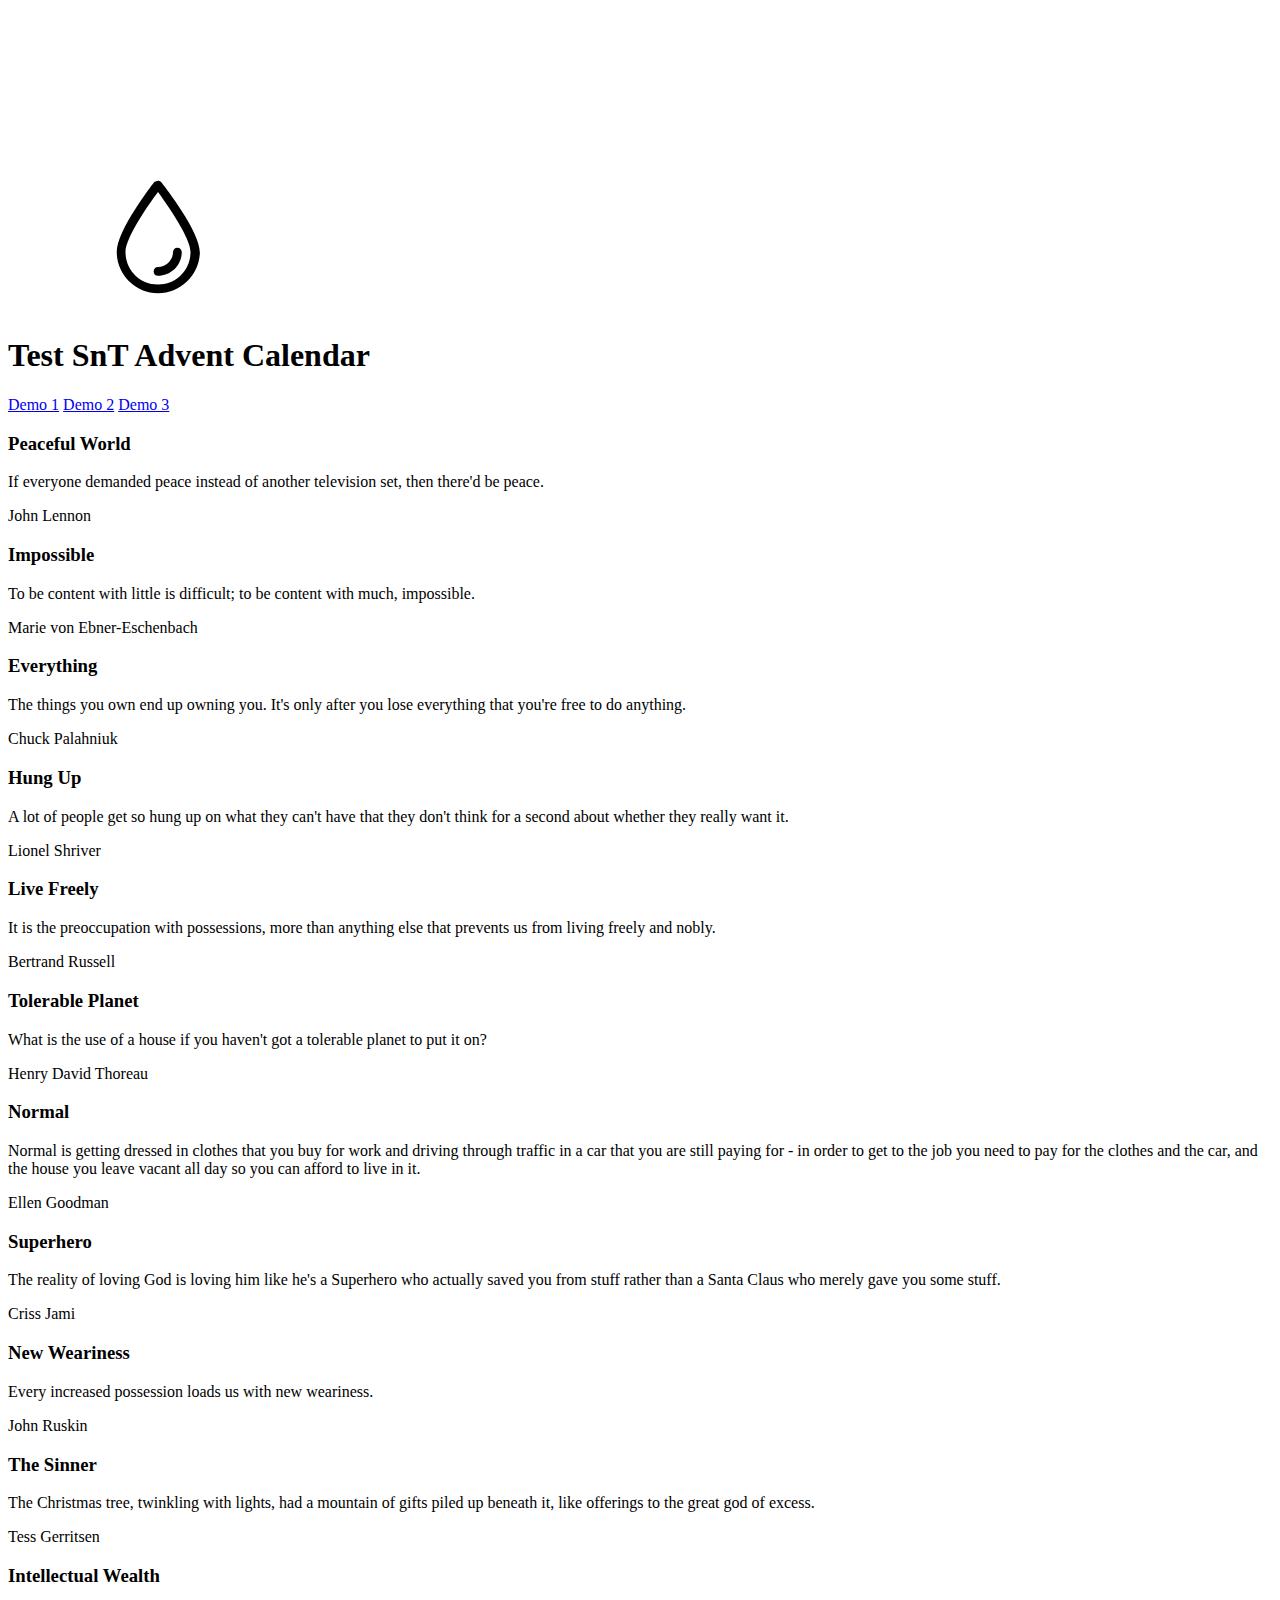
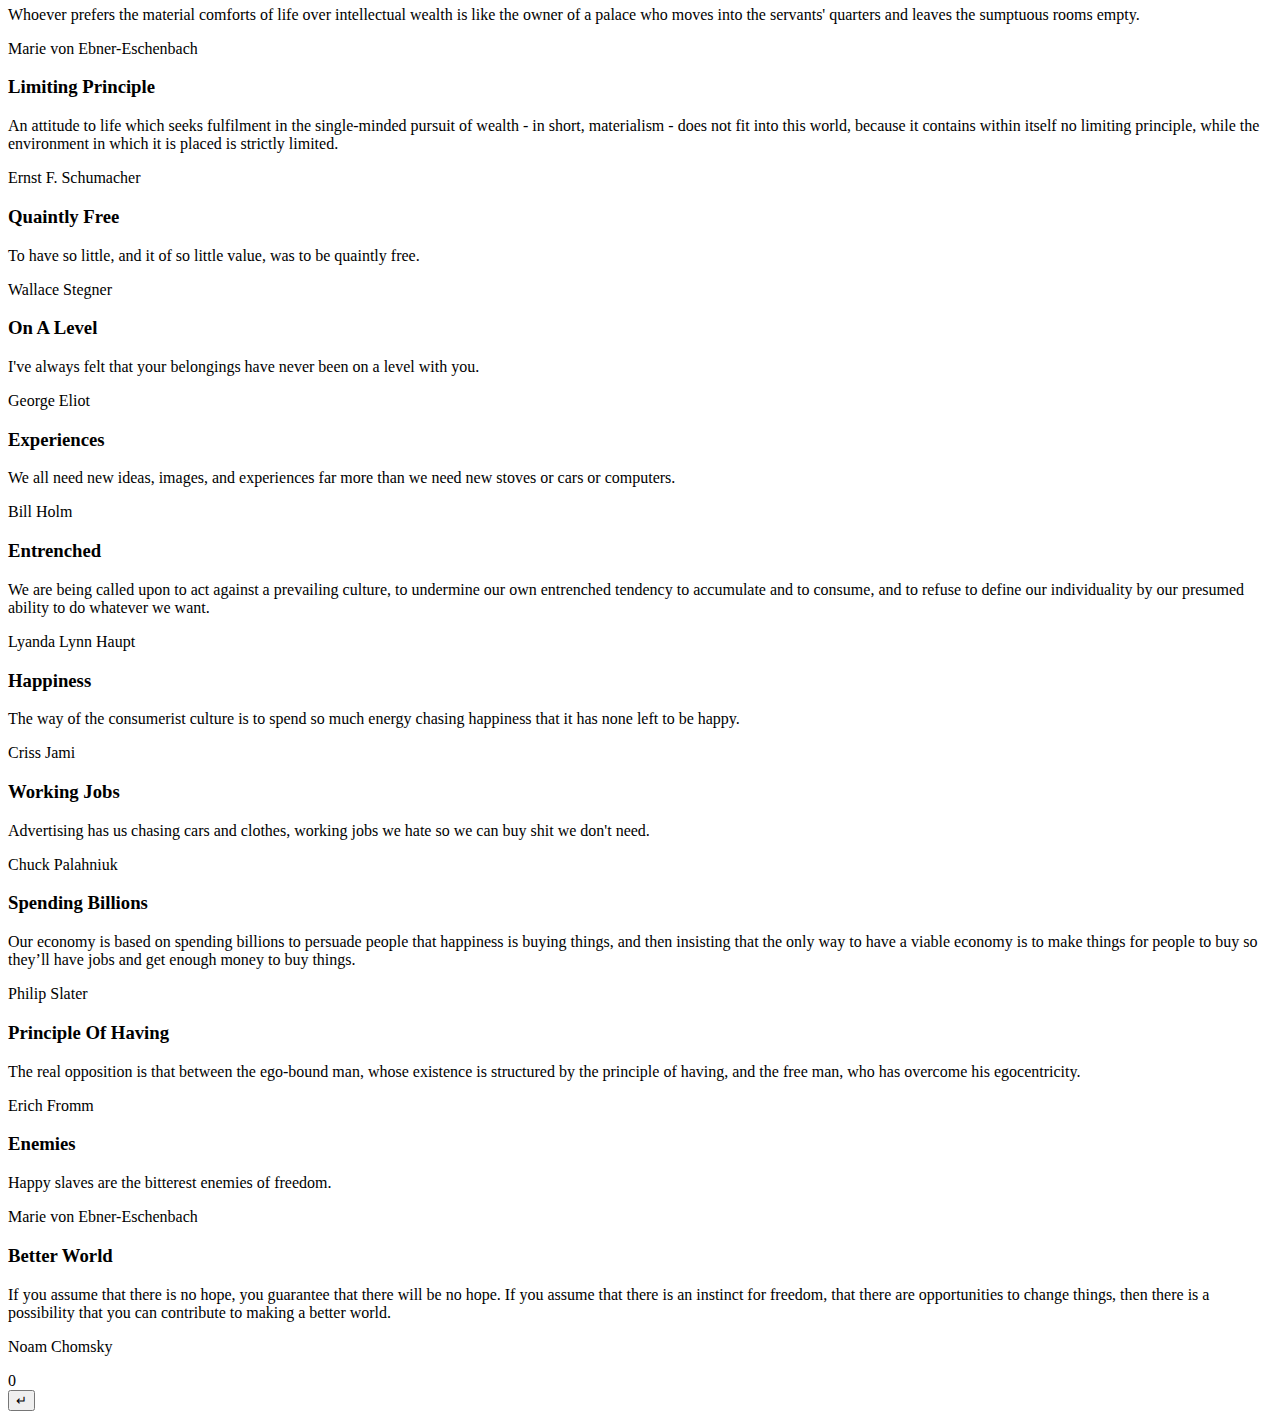
==== index.html @ de65ba52 "Update index.html" ====
<!DOCTYPE html>
<html lang="en" class="no-js">
	<head>
		<meta charset="UTF-8" />
		<meta http-equiv="X-UA-Compatible" content="IE=edge">
		<meta name="viewport" content="width=device-width, initial-scale=1">
		<title>Cubes Advent Calendar | Demo 1 | Codrops</title>
		<meta name="description" content="An Advent calendar made of 3D cubes with different styles and effects." />
		<meta name="keywords" content="advent calendar, web, html template, 3d, cubes, css, javascript, anime.js" />
		<meta name="author" content="Codrops" />
		<link rel="shortcut icon" href="favicon.ico">
		<link href="https://fonts.googleapis.com/css?family=Playfair+Display:400,700" rel="stylesheet" />
		<link rel="stylesheet" type="text/css" href="css/normalize.css" />
		<link rel="stylesheet" type="text/css" href="css/common.css" />
		<link rel="stylesheet" type="text/css" href="css/style1.css" />
		<!--[if IE]>
		<script src="http://html5shiv.googlecode.com/svn/trunk/html5.js"></script>
		<![endif]--><script>document.documentElement.className = 'js';</script>
	</head>
	<body>
		<svg class="hidden">
			<defs>
				<symbol id="icon-arrow" viewBox="0 0 24 24">
					<title>arrow</title>
					<polygon points="6.3,12.8 20.9,12.8 20.9,11.2 6.3,11.2 10.2,7.2 9,6 3.1,12 9,18 10.2,16.8 "/>
				</symbol>
				<symbol id="icon-drop" viewBox="0 0 24 24">
					<title>drop</title>
					<path d="M12,21c-3.6,0-6.6-3-6.6-6.6C5.4,11,10.8,4,11.4,3.2C11.6,3.1,11.8,3,12,3s0.4,0.1,0.6,0.3c0.6,0.8,6.1,7.8,6.1,11.2C18.6,18.1,15.6,21,12,21zM12,4.8c-1.8,2.4-5.2,7.4-5.2,9.6c0,2.9,2.3,5.2,5.2,5.2s5.2-2.3,5.2-5.2C17.2,12.2,13.8,7.3,12,4.8z"/><path d="M12,18.2c-0.4,0-0.7-0.3-0.7-0.7s0.3-0.7,0.7-0.7c1.3,0,2.4-1.1,2.4-2.4c0-0.4,0.3-0.7,0.7-0.7c0.4,0,0.7,0.3,0.7,0.7C15.8,16.5,14.1,18.2,12,18.2z"/>
				</symbol>
				<symbol id="icon-github" viewBox="0 0 32.58 31.77">
					<title>github</title>
					<path d="M16.29,0a16.29,16.29,0,0,0-5.15,31.75c.81.15,1.11-.35,1.11-.79s0-1.41,0-2.77C7.7,29.18,6.74,26,6.74,26a4.31,4.31,0,0,0-1.81-2.38c-1.48-1,.11-1,.11-1a3.42,3.42,0,0,1,2.5,1.68,3.47,3.47,0,0,0,4.74,1.35,3.48,3.48,0,0,1,1-2.18C9.7,23.08,5.9,21.68,5.9,15.44a6.3,6.3,0,0,1,1.68-4.37,5.86,5.86,0,0,1,.16-4.31s1.37-.44,4.48,1.67a15.44,15.44,0,0,1,8.16,0c3.11-2.11,4.48-1.67,4.48-1.67A5.85,5.85,0,0,1,25,11.07a6.29,6.29,0,0,1,1.67,4.37c0,6.26-3.81,7.63-7.44,8a3.89,3.89,0,0,1,1.11,3c0,2.18,0,3.93,0,4.47s.29.94,1.12.78A16.29,16.29,0,0,0,16.29,0Z"/>
				</symbol>
			</defs>
		</svg>
		<main>
			<header class="codrops-header">
				<div class="codrops-header__main">
					<div class="codrops-links">
						<!-- <a class="codrops-icon codrops-icon--prev" href="http://tympanus.net/Development/MediaPopUpEffect/" title="Previous Demo"><svg class="icon icon--arrow"><use xlink:href="#icon-arrow"></use></svg></a> -->
						<a class="codrops-icon codrops-icon--drop" href="http://tympanus.net/codrops/?p=28603" title="Back to the article"><svg class="icon icon--drop"><use xlink:href="#icon-drop"></use></svg></a>
					</div>
					<h1 class="codrops-header__title">Test SnT Advent Calendar</h1>
				</div>
				<!-- <p class="codrops-header__tagline">Inspired by <a href="http://www.adultswim.com/music/singles-2016/" class="link">Adult Swim</a>. Firefox support is <a href="https://bugzilla.mozilla.org/show_bug.cgi?id=904304" class="link">buggy</a>.</p>
				<nav class="codrops-demos"> -->
					<a class="current-demo link" href="index.html">Demo 1</a>
					<a class="link" href="index2.html">Demo 2</a>
					<a class="link" href="index3.html">Demo 3</a>
				</nav>
				<!-- <a href="https://github.com/codrops/CubesAdventCalendar/" title="View this project on GitHub"><svg class="icon icon--github"><use xlink:href="#icon-github"></use></svg></a> -->
			</header>
			<div class="calendar-wrap">
				<div class="calendar">
					<div class="cube" data-bg-color="#F7E8ED" data-title="Peaceful World"></div>
					<div class="cube" data-bg-color="#F2D9E6" data-title="Impossible"></div>
					<div class="cube" data-bg-color="#ECC6DE" data-title="Everything"></div>
					<div class="cube" data-bg-color="#E0ECF5" data-title="Hung Up"></div>
					<div class="cube" data-bg-color="#DDF4DE" data-title="Live Freely"></div>
					<div class="cube" data-bg-color="#F0F1D5" data-title="Tolerable Planet"></div>
					<div class="cube" data-bg-color="#EEDECD" data-title="Normal"></div>
					<div class="cube" data-bg-color="#B8E6B3" data-title="Superhero"></div>
					<div class="cube" data-bg-color="#ABE3D8" data-title="New Weariness"></div>
					<div class="cube" data-bg-color="#E0E1F5" data-title="The Sinner"></div>
					<div class="cube" data-bg-color="#F7E8ED" data-title="Intellectual Wealth"></div>
					<div class="cube" data-bg-color="#F2D9E6" data-title="Limiting Principle"></div>
					<div class="cube" data-bg-color="#DFD1F0" data-title="Quaintly Free"></div>
					<div class="cube" data-bg-color="#E0ECF5" data-title="On A Level"></div>
					<div class="cube" data-bg-color="#DDF4DE" data-title="Experiences"></div>
					<div class="cube" data-bg-color="#F0F1D5" data-title="Entrenched"></div>
					<div class="cube" data-bg-color="#EEDECD" data-title="Happiness"></div>
					<div class="cube" data-bg-color="#B8E6B3" data-title="Working Jobs"></div>
					<div class="cube" data-bg-color="#ABE3D8" data-title="Spending Billions"></div>
					<div class="cube" data-bg-color="#E0E1F5" data-title="Principle Of Having"></div>
					<div class="cube" data-bg-color="#DFD1F0" data-title="Enemies"></div>
					<div class="cube" data-bg-color="#DFD1F0" data-title="Better World"></div>
					<div class="cube" data-inactive data-bg-color="#6161616" data-title="Coming soon"></div>
					<div class="cube" data-inactive data-bg-color="#6161616" data-title="Coming soon"></div>
					<div class="cube" data-inactive data-bg-color="#6161616" data-title="Coming soon"></div>
				</div>
				<div class="content">
					<div class="content__block">
						<h3 class="content__title">Peaceful World</h3>
						<p class="content__description">If everyone demanded peace instead of another television set, then there'd be peace.</p>
						<p class="content__meta">John Lennon</p>
					</div>
					<div class="content__block">
						<h3 class="content__title">Impossible</h3>
						<p class="content__description">To be content with little is difficult; to be content with much, impossible.</p>
						<p class="content__meta">Marie von Ebner-Eschenbach</p>
					</div>
					<div class="content__block">
						<h3 class="content__title">Everything</h3>
						<p class="content__description">The things you own end up owning you. It's only after you lose everything that you're free to do anything.</p>
						<p class="content__meta">Chuck Palahniuk</p>
					</div>
					<div class="content__block">
						<h3 class="content__title">Hung Up</h3>
						<p class="content__description">A lot of people get so hung up on what they can't have that they don't think for a second about whether they really want it.</p>
						<p class="content__meta">Lionel Shriver</p>
					</div>
					<div class="content__block">
						<h3 class="content__title">Live Freely</h3>
						<p class="content__description">It is the preoccupation with possessions, more than anything else that prevents us from living freely and nobly.</p>
						<p class="content__meta">Bertrand Russell</p>
					</div>
					<div class="content__block">
						<h3 class="content__title">Tolerable Planet</h3>
						<p class="content__description">What is the use of a house if you haven't got a tolerable planet to put it on?</p>
						<p class="content__meta">Henry David Thoreau</p>
					</div>
					<div class="content__block">
						<h3 class="content__title">Normal</h3>
						<p class="content__description">Normal is getting dressed in clothes that you buy for work and driving through traffic in a car that you are still paying for - in order to get to the job you need to pay for the clothes and the car, and the house you leave vacant all day so you can afford to live in it.</p>
						<p class="content__meta">Ellen Goodman</p>
					</div>
					<div class="content__block">
						<h3 class="content__title">Superhero</h3>
						<p class="content__description">The reality of loving God is loving him like he's a Superhero who actually saved you from stuff rather than a Santa Claus who merely gave you some stuff.</p>
						<p class="content__meta">Criss Jami</p>
					</div>
					<div class="content__block">
						<h3 class="content__title">New Weariness</h3>
						<p class="content__description">Every increased possession loads us with new weariness.</p>
						<p class="content__meta">John Ruskin</p>
					</div>
					<div class="content__block">
						<h3 class="content__title">The Sinner</h3>
						<p class="content__description">The Christmas tree, twinkling with lights, had a mountain of gifts piled up beneath it, like offerings to the great god of excess.</p>
						<p class="content__meta">Tess Gerritsen</p>
					</div>
					<div class="content__block">
						<h3 class="content__title">Intellectual Wealth</h3>
						<p class="content__description">Whoever prefers the material comforts of life over intellectual wealth is like the owner of a palace who moves into the servants' quarters and leaves the sumptuous rooms empty.</p>
						<p class="content__meta">Marie von Ebner-Eschenbach</p>
					</div>
					<div class="content__block">
						<h3 class="content__title">Limiting Principle</h3>
						<p class="content__description">An attitude to life which seeks fulfilment in the single-minded pursuit of wealth - in short, materialism - does not fit into this world, because it contains within itself no limiting principle, while the environment in which it is placed is strictly limited.</p>
						<p class="content__meta">Ernst F. Schumacher</p>
					</div>
					<div class="content__block">
						<h3 class="content__title">Quaintly Free</h3>
						<p class="content__description">To have so little, and it of so little value, was to be quaintly free.</p>
						<p class="content__meta">Wallace Stegner</p>
					</div>
					<div class="content__block">
						<h3 class="content__title">On A Level</h3>
						<p class="content__description">I've always felt that your belongings have never been on a level with you.</p>
						<p class="content__meta">George Eliot</p>
					</div>
					<div class="content__block">
						<h3 class="content__title">Experiences</h3>
						<p class="content__description">We all need new ideas, images, and experiences far more than we need new stoves or cars or computers.</p>
						<p class="content__meta">Bill Holm</p>
					</div>
					<div class="content__block">
						<h3 class="content__title">Entrenched</h3>
						<p class="content__description">We are being called upon to act against a prevailing culture, to undermine our own entrenched tendency to accumulate and to consume, and to refuse to define our individuality by our presumed ability to do whatever we want.</p>
						<p class="content__meta">Lyanda Lynn Haupt</p>
					</div>
					<div class="content__block">
						<h3 class="content__title">Happiness</h3>
						<p class="content__description">The way of the consumerist culture is to spend so much energy chasing happiness that it has none left to be happy.</p>
						<p class="content__meta">Criss Jami</p>
					</div>
					<div class="content__block">
						<h3 class="content__title">Working Jobs</h3>
						<p class="content__description">Advertising has us chasing cars and clothes, working jobs we hate so we can buy shit we don't need.</p>
						<p class="content__meta">Chuck Palahniuk</p>
					</div>
					<div class="content__block">
						<h3 class="content__title">Spending Billions</h3>
						<p class="content__description">Our economy is based on spending billions to persuade people that happiness is buying things, and then insisting that the only way to have a viable economy is to make things for people to buy so they’ll have jobs and get enough money to buy things.</p>
						<p class="content__meta">Philip Slater</p>
					</div>
					<div class="content__block">
						<h3 class="content__title">Principle Of Having</h3>
						<p class="content__description">The real opposition is that between the ego-bound man, whose existence is structured by the principle of having, and the free man, who has overcome his egocentricity.</p>
						<p class="content__meta">Erich Fromm</p>
					</div>
					<div class="content__block">
						<h3 class="content__title">Enemies</h3>
						<p class="content__description">Happy slaves are the bitterest enemies of freedom.</p>
						<p class="content__meta">Marie von Ebner-Eschenbach</p>
					</div>
					<div class="content__block">
						<h3 class="content__title">Better World</h3>
						<p class="content__description">If you assume that there is no hope, you guarantee that there will be no hope. If you assume that there is an instinct for freedom, that there are opportunities to change things, then there is a possibility that you can contribute to making a better world.</p>
						<p class="content__meta">Noam Chomsky</p>
					</div>
					<div class="content__number">0</div>
					<button class="btn-back" aria-label="Back to the grid view">&crarr;</button>
				</div><!-- /content -->
			</div><!-- /calendar-wrap -->
		</main>
		<script src="js/charming.min.js"></script>
		<script src="js/anime.min.js"></script>
		<script src="js/textfx.js"></script>
		<script src="js/main.js"></script>
	</body>
</html>
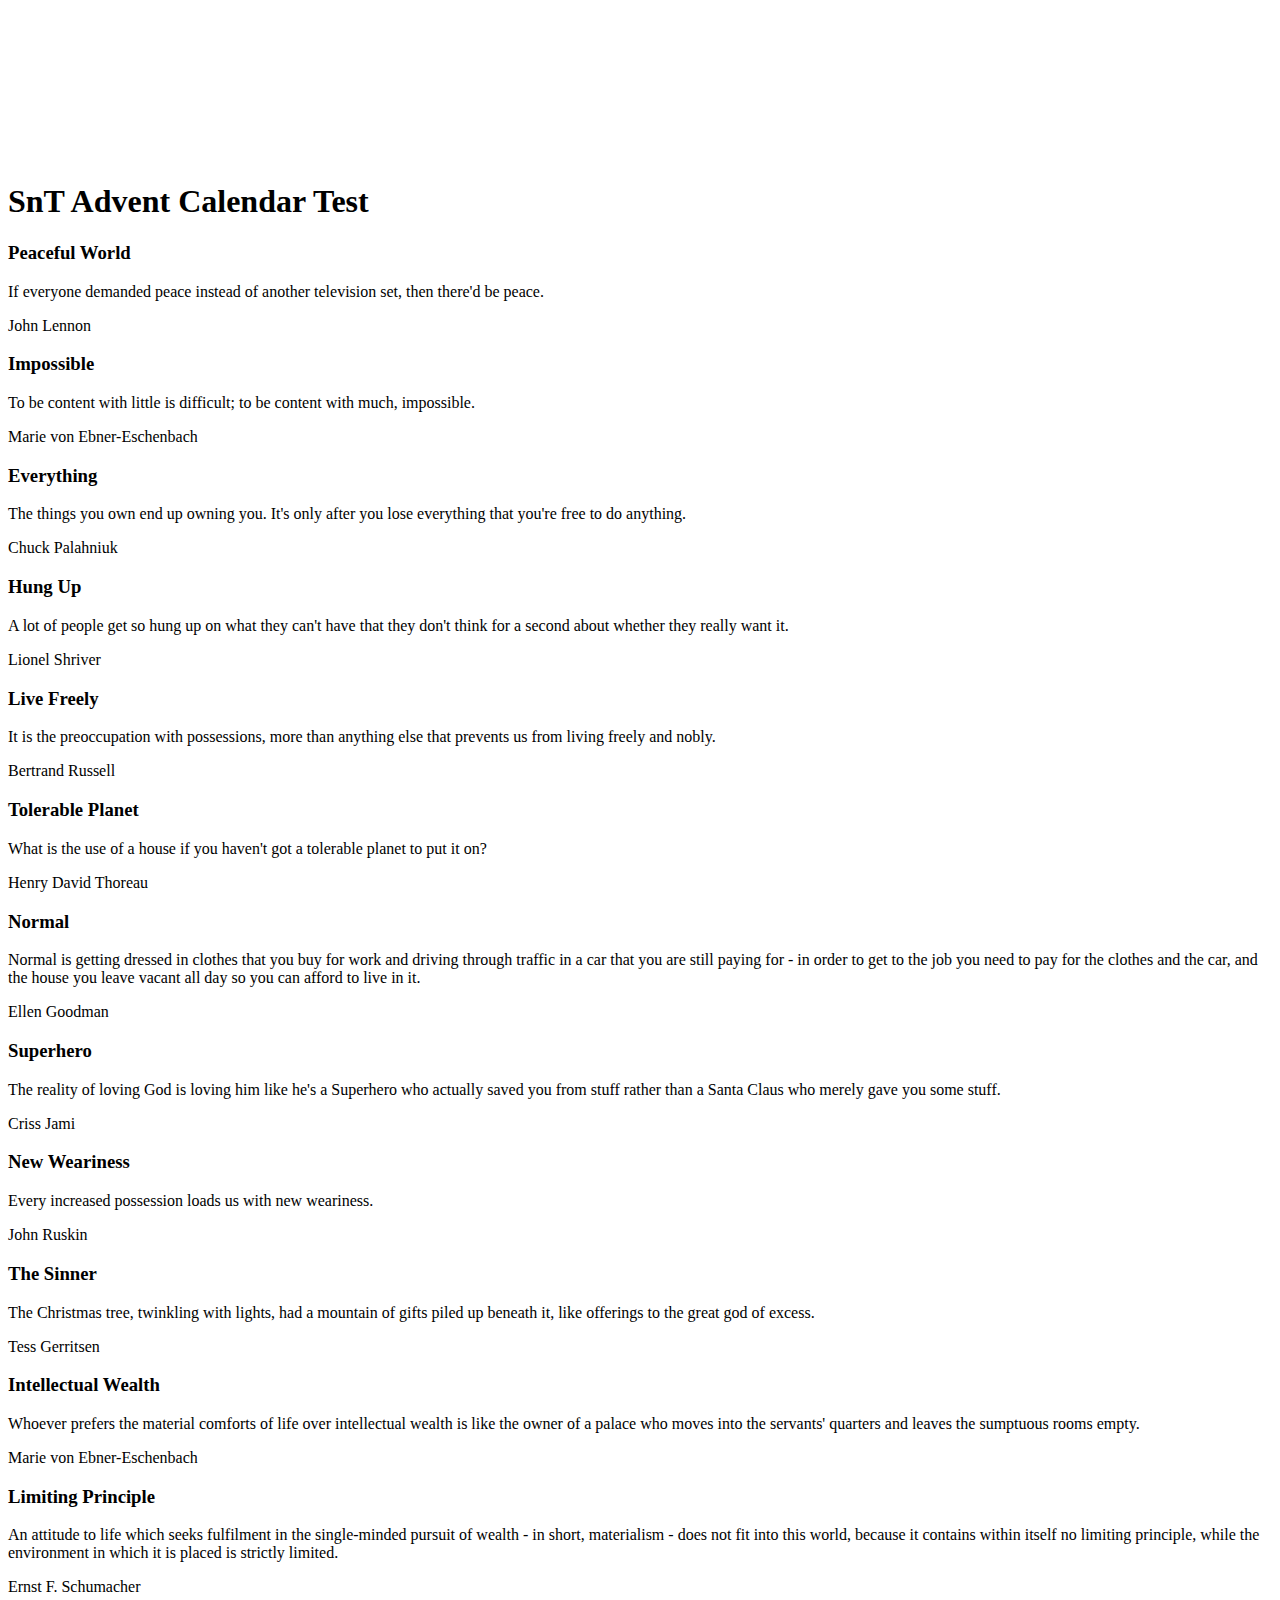
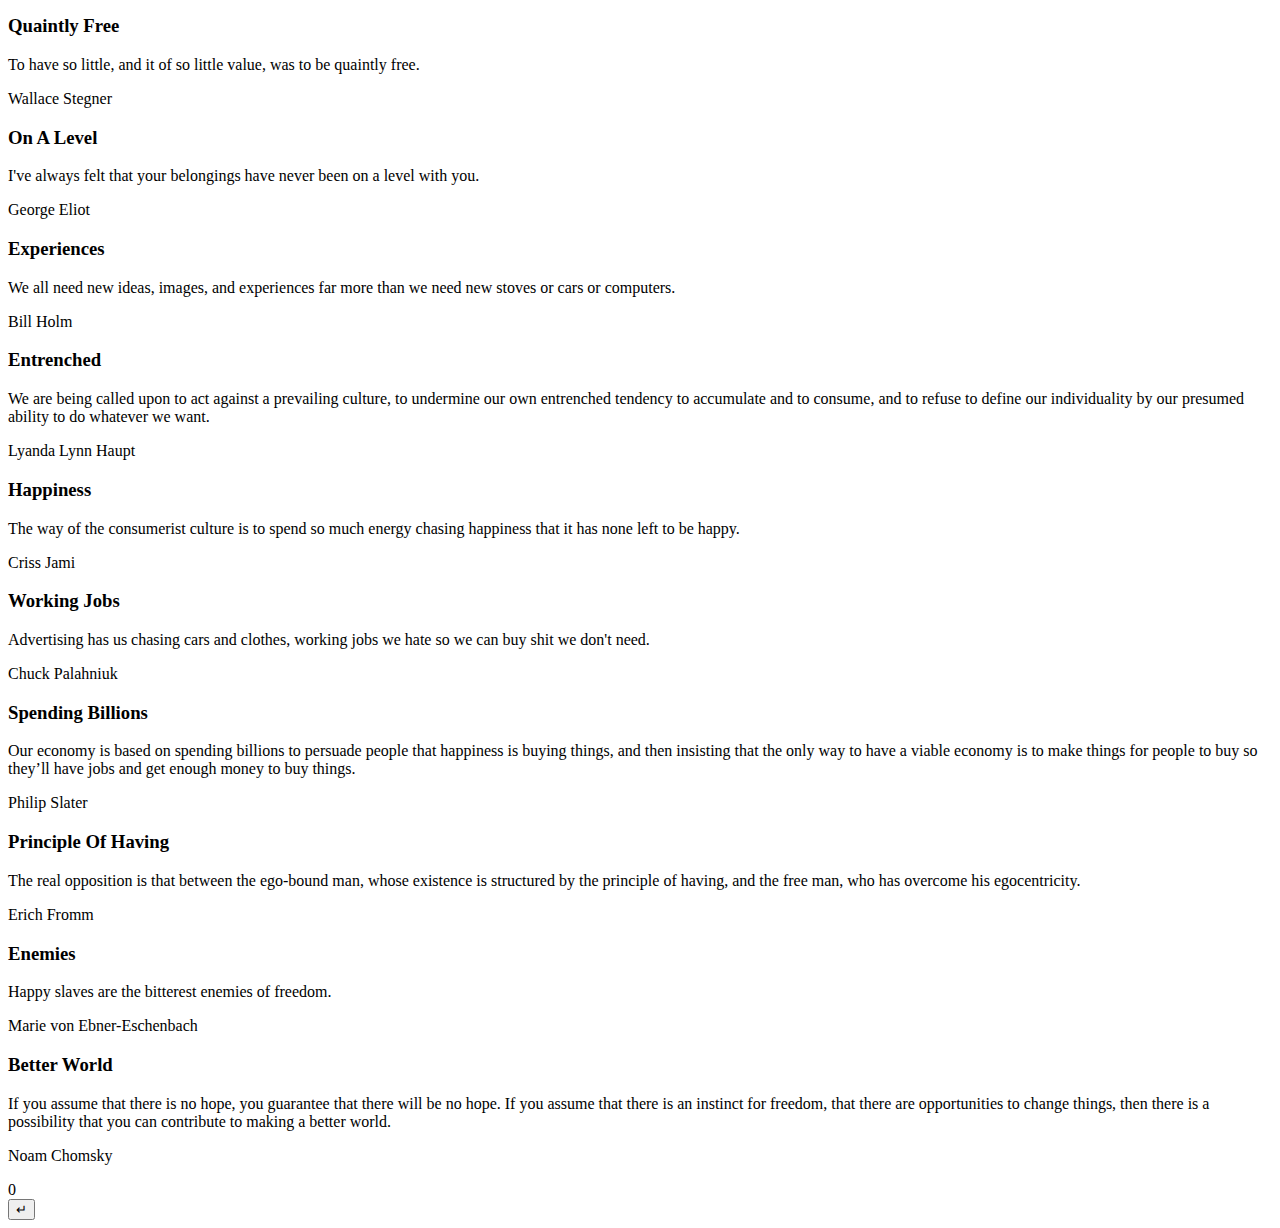
==== commit 26de69ec: "Update and rename index3.html to index.html" ====
--- a/index.html
+++ b/index.html
@@ -4,15 +4,15 @@
 		<meta charset="UTF-8" />
 		<meta http-equiv="X-UA-Compatible" content="IE=edge">
 		<meta name="viewport" content="width=device-width, initial-scale=1">
-		<title>Cubes Advent Calendar | Demo 1 | Codrops</title>
+		<title>Cubes Advent Calendar | Demo 3 | Codrops</title>
 		<meta name="description" content="An Advent calendar made of 3D cubes with different styles and effects." />
 		<meta name="keywords" content="advent calendar, web, html template, 3d, cubes, css, javascript, anime.js" />
 		<meta name="author" content="Codrops" />
 		<link rel="shortcut icon" href="favicon.ico">
-		<link href="https://fonts.googleapis.com/css?family=Playfair+Display:400,700" rel="stylesheet" />
+		<link href="https://fonts.googleapis.com/css?family=Roboto+Condensed:400,700|BioRhyme:400,700" rel="stylesheet" />
 		<link rel="stylesheet" type="text/css" href="css/normalize.css" />
 		<link rel="stylesheet" type="text/css" href="css/common.css" />
-		<link rel="stylesheet" type="text/css" href="css/style1.css" />
+		<link rel="stylesheet" type="text/css" href="css/style3.css" />
 		<!--[if IE]>
 		<script src="http://html5shiv.googlecode.com/svn/trunk/html5.js"></script>
 		<![endif]--><script>document.documentElement.className = 'js';</script>
@@ -37,44 +37,45 @@
 		<main>
 			<header class="codrops-header">
 				<div class="codrops-header__main">
-					<div class="codrops-links">
-						<!-- <a class="codrops-icon codrops-icon--prev" href="http://tympanus.net/Development/MediaPopUpEffect/" title="Previous Demo"><svg class="icon icon--arrow"><use xlink:href="#icon-arrow"></use></svg></a> -->
+					<!-- <div class="codrops-links">
+						<a class="codrops-icon codrops-icon--prev" href="http://tympanus.net/Development/MediaPopUpEffect/" title="Previous Demo"><svg class="icon icon--arrow"><use xlink:href="#icon-arrow"></use></svg></a>
 						<a class="codrops-icon codrops-icon--drop" href="http://tympanus.net/codrops/?p=28603" title="Back to the article"><svg class="icon icon--drop"><use xlink:href="#icon-drop"></use></svg></a>
-					</div>
-					<h1 class="codrops-header__title">Test SnT Advent Calendar</h1>
+					</div> -->
+					<h1 class="codrops-header__title">SnT Advent Calendar Test</h1>
 				</div>
-				<!-- <p class="codrops-header__tagline">Inspired by <a href="http://www.adultswim.com/music/singles-2016/" class="link">Adult Swim</a>. Firefox support is <a href="https://bugzilla.mozilla.org/show_bug.cgi?id=904304" class="link">buggy</a>.</p>
-				<nav class="codrops-demos"> -->
-					<a class="current-demo link" href="index.html">Demo 1</a>
+				<!--
+				<p class="codrops-header__tagline">Inspired by <a href="http://www.adultswim.com/music/singles-2016/" class="link">Adult Swim</a>. Firefox support is <a href="https://bugzilla.mozilla.org/show_bug.cgi?id=904304" class="link">buggy</a>.</p>
+				<nav class="codrops-demos">
+					<a class="link" href="index.html">Demo 1</a>
 					<a class="link" href="index2.html">Demo 2</a>
-					<a class="link" href="index3.html">Demo 3</a>
+					<a class="link current-demo" href="index3.html">Demo 3</a>
 				</nav>
-				<!-- <a href="https://github.com/codrops/CubesAdventCalendar/" title="View this project on GitHub"><svg class="icon icon--github"><use xlink:href="#icon-github"></use></svg></a> -->
+				<a href="https://github.com/codrops/CubesAdventCalendar/" title="View this project on GitHub"><svg class="icon icon--github"><use xlink:href="#icon-github"></use></svg></a> -->
 			</header>
 			<div class="calendar-wrap">
 				<div class="calendar">
-					<div class="cube" data-bg-color="#F7E8ED" data-title="Peaceful World"></div>
-					<div class="cube" data-bg-color="#F2D9E6" data-title="Impossible"></div>
-					<div class="cube" data-bg-color="#ECC6DE" data-title="Everything"></div>
-					<div class="cube" data-bg-color="#E0ECF5" data-title="Hung Up"></div>
-					<div class="cube" data-bg-color="#DDF4DE" data-title="Live Freely"></div>
-					<div class="cube" data-bg-color="#F0F1D5" data-title="Tolerable Planet"></div>
-					<div class="cube" data-bg-color="#EEDECD" data-title="Normal"></div>
-					<div class="cube" data-bg-color="#B8E6B3" data-title="Superhero"></div>
-					<div class="cube" data-bg-color="#ABE3D8" data-title="New Weariness"></div>
-					<div class="cube" data-bg-color="#E0E1F5" data-title="The Sinner"></div>
-					<div class="cube" data-bg-color="#F7E8ED" data-title="Intellectual Wealth"></div>
-					<div class="cube" data-bg-color="#F2D9E6" data-title="Limiting Principle"></div>
-					<div class="cube" data-bg-color="#DFD1F0" data-title="Quaintly Free"></div>
-					<div class="cube" data-bg-color="#E0ECF5" data-title="On A Level"></div>
-					<div class="cube" data-bg-color="#DDF4DE" data-title="Experiences"></div>
-					<div class="cube" data-bg-color="#F0F1D5" data-title="Entrenched"></div>
-					<div class="cube" data-bg-color="#EEDECD" data-title="Happiness"></div>
-					<div class="cube" data-bg-color="#B8E6B3" data-title="Working Jobs"></div>
-					<div class="cube" data-bg-color="#ABE3D8" data-title="Spending Billions"></div>
-					<div class="cube" data-bg-color="#E0E1F5" data-title="Principle Of Having"></div>
-					<div class="cube" data-bg-color="#DFD1F0" data-title="Enemies"></div>
-					<div class="cube" data-bg-color="#DFD1F0" data-title="Better World"></div>
+					<div class="cube" data-bg-color="#1c2d3f" data-title="Peaceful World"></div>
+					<div class="cube" data-bg-color="#cc0019" data-title="Impossible"></div>
+					<div class="cube" data-bg-color="#1c2d3f" data-title="Everything"></div>
+					<div class="cube" data-bg-color="#cc0019" data-title="Hung Up"></div>
+					<div class="cube" data-bg-color="#1c2d3f" data-title="Live Freely"></div>
+					<div class="cube" data-bg-color="#cc0019" data-title="Tolerable Planet"></div>
+					<div class="cube" data-bg-color="#1c2d3f" data-title="Normal"></div>
+					<div class="cube" data-bg-color="#cc0019" data-title="Superhero"></div>
+					<div class="cube" data-bg-color="#1c2d3f" data-title="New Weariness"></div>
+					<div class="cube" data-bg-color="#cc0019" data-title="The Sinner"></div>
+					<div class="cube" data-bg-color="#1c2d3f" data-title="Intellectual Wealth"></div>
+					<div class="cube" data-bg-color="#cc0019" data-title="Limiting Principle"></div>
+					<div class="cube" data-bg-color="#1c2d3f" data-title="Quaintly Free"></div>
+					<div class="cube" data-bg-color="#cc0019" data-title="On A Level"></div>
+					<div class="cube" data-bg-color="#1c2d3f" data-title="Experiences"></div>
+					<div class="cube" data-bg-color="#cc0019" data-title="Entrenched"></div>
+					<div class="cube" data-bg-color="#1c2d3f" data-title="Happiness"></div>
+					<div class="cube" data-bg-color="#cc0019" data-title="Working Jobs"></div>
+					<div class="cube" data-bg-color="#1c2d3f" data-title="Spending Billions"></div>
+					<div class="cube" data-bg-color="#cc0019" data-title="Principle Of Having"></div>
+					<div class="cube" data-bg-color="#1c2d3f" data-title="Enemies"></div>
+					<div class="cube" data-bg-color="#cc0019" data-title="Better World"></div>
 					<div class="cube" data-inactive data-bg-color="#6161616" data-title="Coming soon"></div>
 					<div class="cube" data-inactive data-bg-color="#6161616" data-title="Coming soon"></div>
 					<div class="cube" data-inactive data-bg-color="#6161616" data-title="Coming soon"></div>
@@ -193,11 +194,11 @@
 					<div class="content__number">0</div>
 					<button class="btn-back" aria-label="Back to the grid view">&crarr;</button>
 				</div><!-- /content -->
-			</div><!-- /calendar-wrap -->
+			</div>
 		</main>
 		<script src="js/charming.min.js"></script>
 		<script src="js/anime.min.js"></script>
 		<script src="js/textfx.js"></script>
-		<script src="js/main.js"></script>
+		<script src="js/main3.js"></script>
 	</body>
 </html>
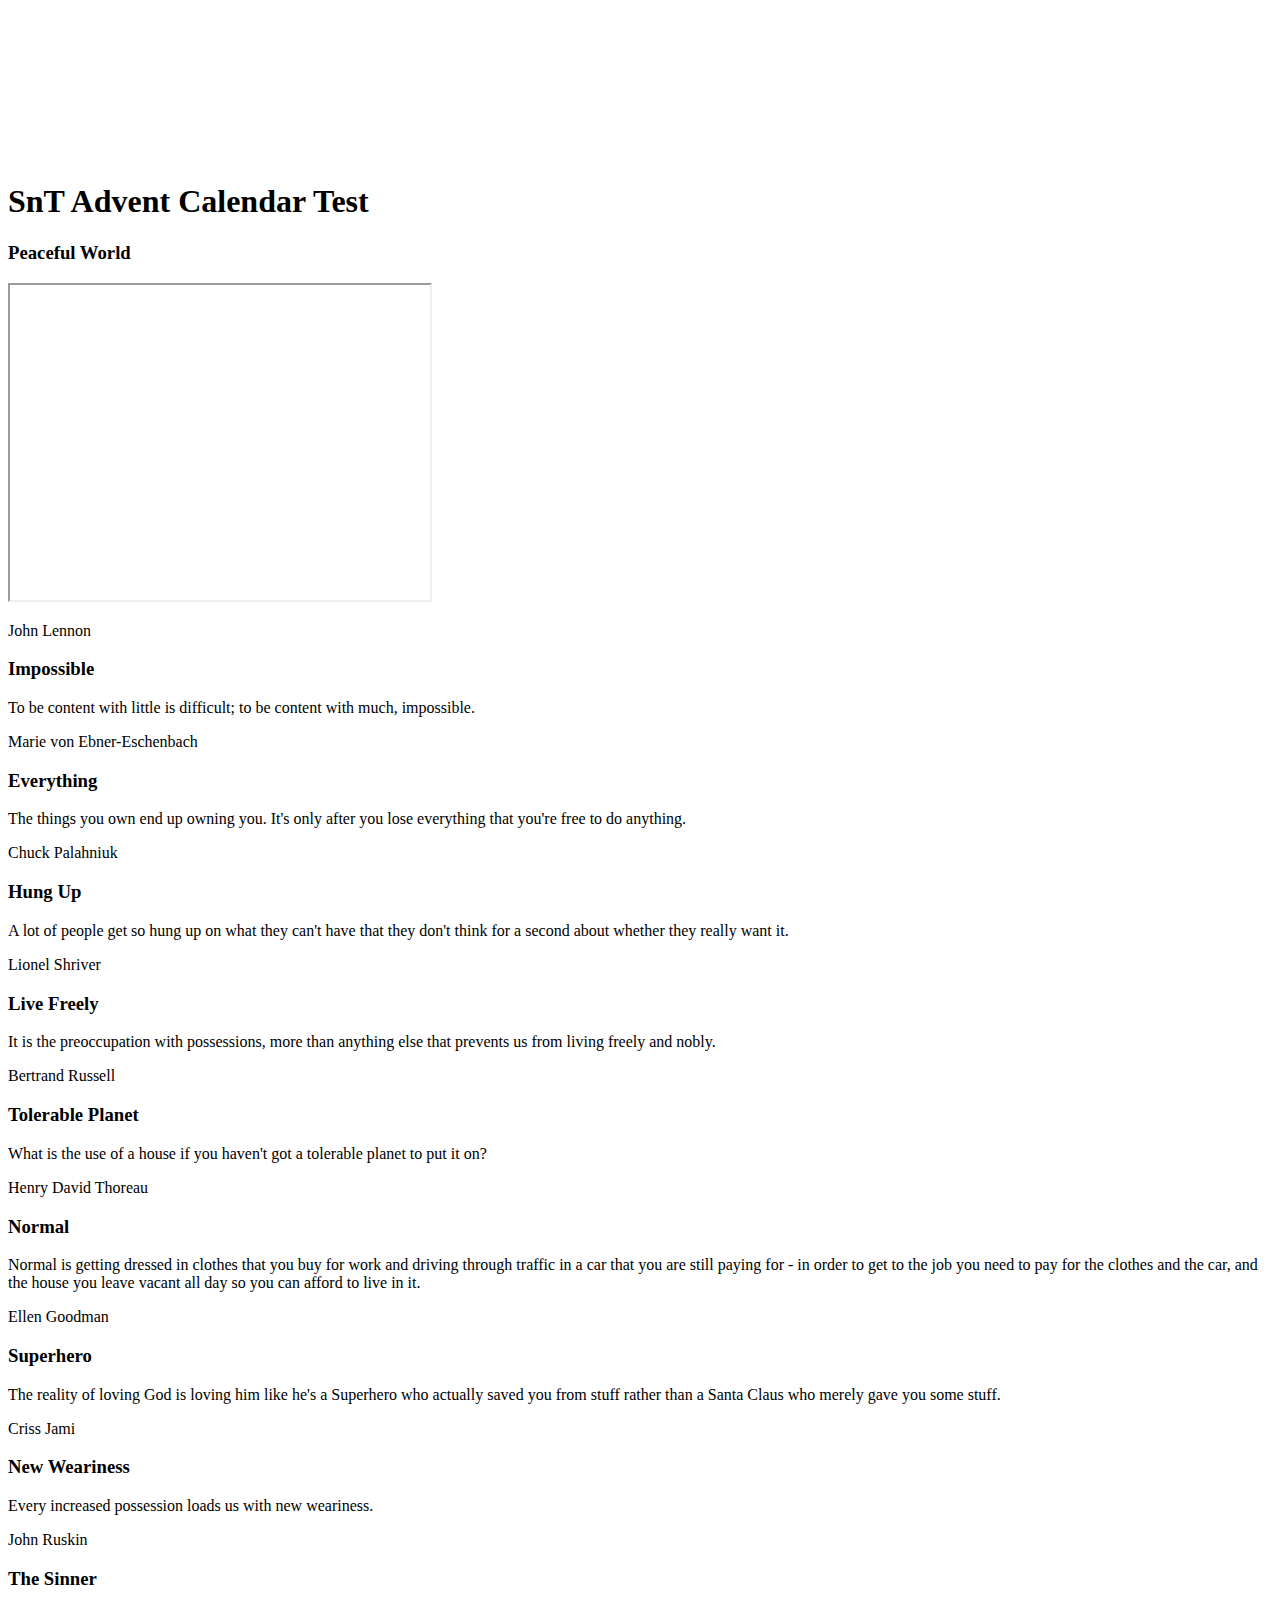
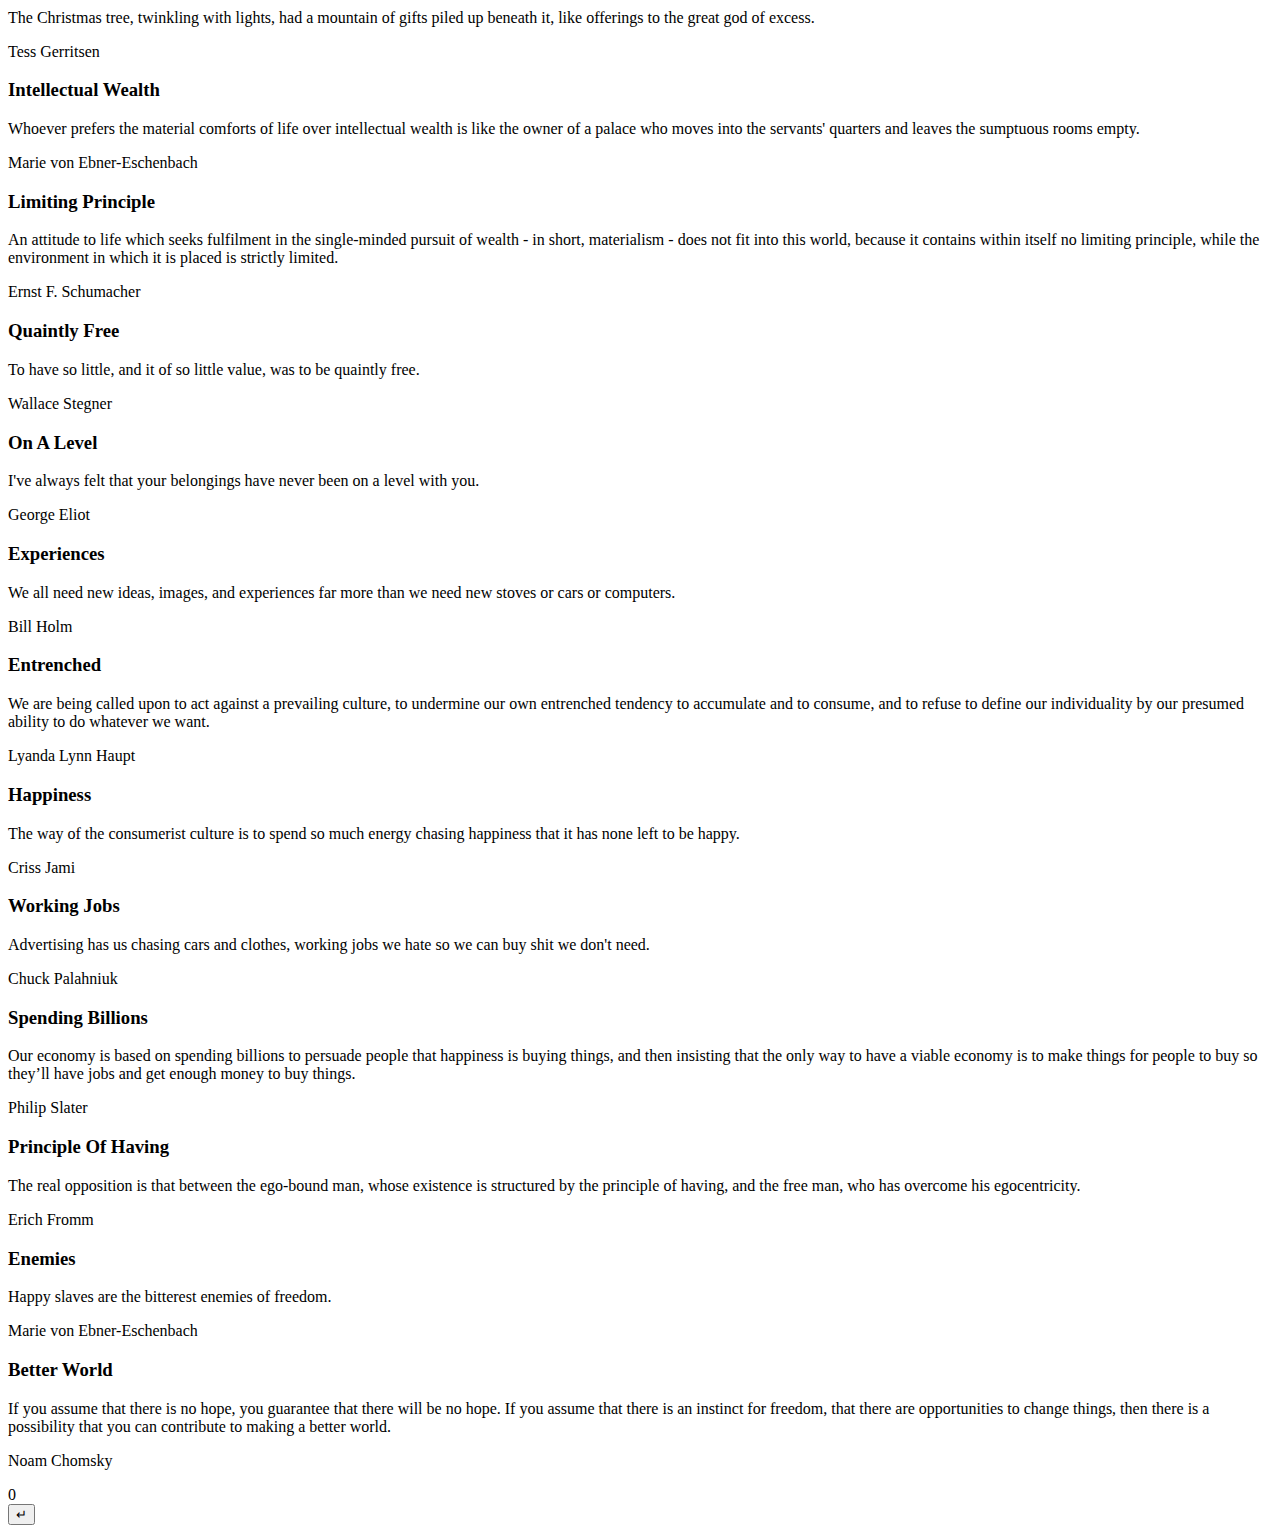
==== commit fb4a8f62: "Update index.html" ====
--- a/index.html
+++ b/index.html
@@ -4,7 +4,7 @@
 		<meta charset="UTF-8" />
 		<meta http-equiv="X-UA-Compatible" content="IE=edge">
 		<meta name="viewport" content="width=device-width, initial-scale=1">
-		<title>Cubes Advent Calendar | Demo 3 | Codrops</title>
+		<title>SnT Advent Calendar Test</title>
 		<meta name="description" content="An Advent calendar made of 3D cubes with different styles and effects." />
 		<meta name="keywords" content="advent calendar, web, html template, 3d, cubes, css, javascript, anime.js" />
 		<meta name="author" content="Codrops" />
@@ -81,9 +81,17 @@
 					<div class="cube" data-inactive data-bg-color="#6161616" data-title="Coming soon"></div>
 				</div>
 				<div class="content">
+					<!--
 					<div class="content__block">
 						<h3 class="content__title">Peaceful World</h3>
 						<p class="content__description">If everyone demanded peace instead of another television set, then there'd be peace.</p>
+						<p class="content__meta">John Lennon</p>
+					</div>
+					-->
+					
+					<div class="content__block">
+						<h3 class="content__title">Peaceful World</h3>
+					<iframe class="content__description" width="420" height="315" src="https://www.youtube.com/embed/tgbNymZ7vqY"></iframe>
 						<p class="content__meta">John Lennon</p>
 					</div>
 					<div class="content__block">
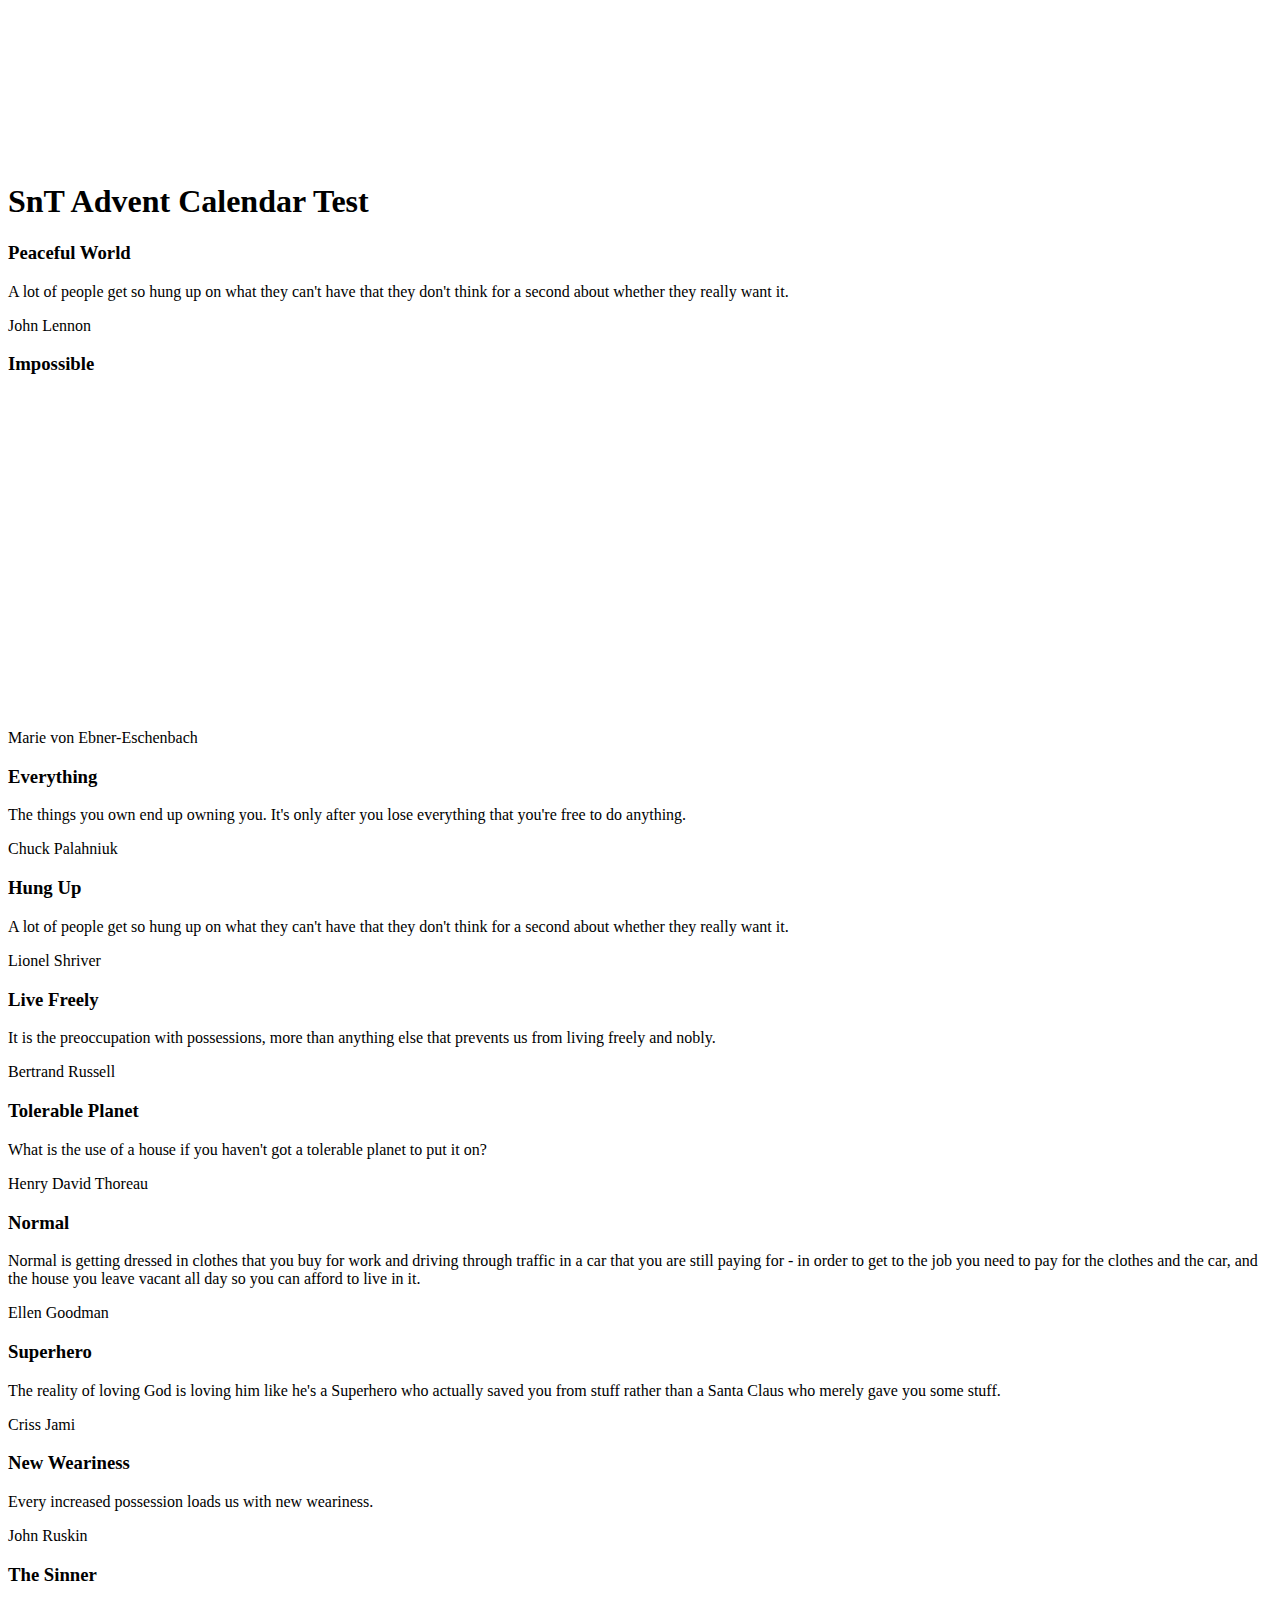
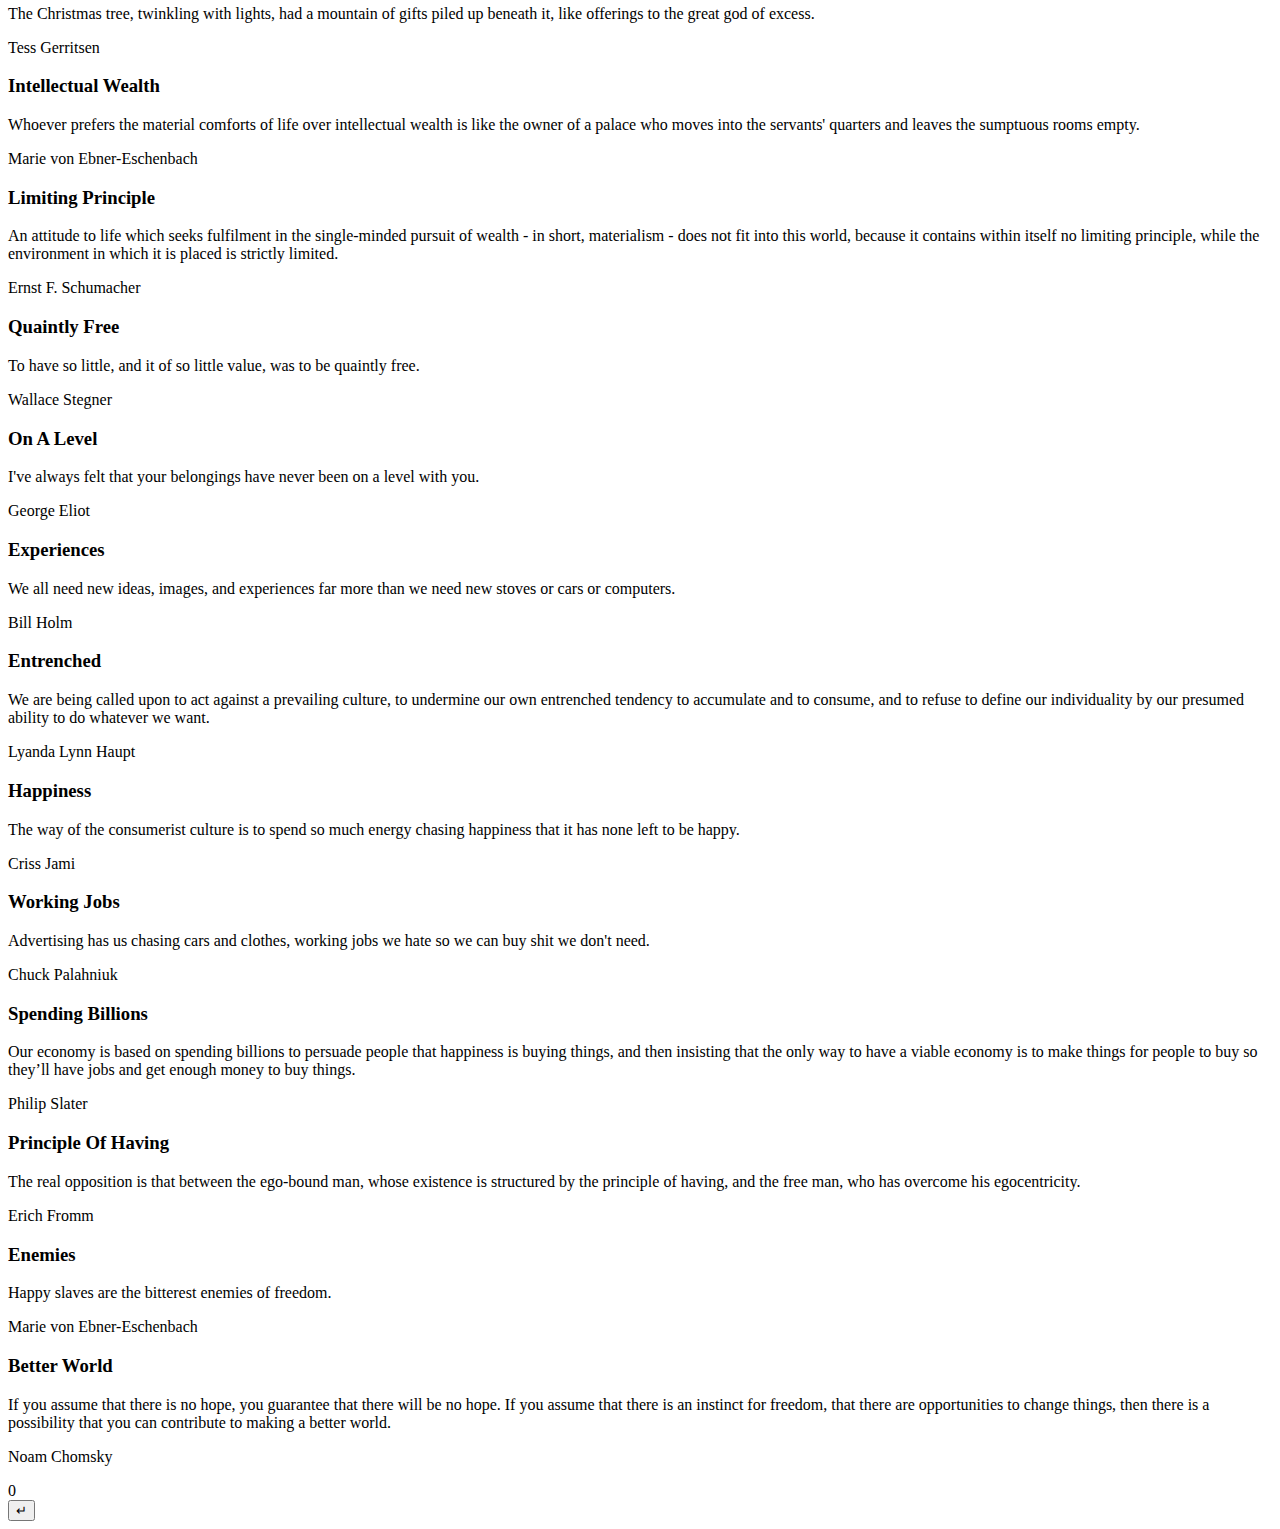
==== commit 1dc144a3: "Update index.html" ====
--- a/index.html
+++ b/index.html
@@ -91,12 +91,20 @@
 					
 					<div class="content__block">
 						<h3 class="content__title">Peaceful World</h3>
-					<iframe class="content__description" width="420" height="315" src="https://www.youtube.com/embed/tgbNymZ7vqY"></iframe>
+						<div class="content__description">
+						<div class="video-container">
+							<p>A lot of people get so hung up on what they can't have that they don't think for a second about whether they really want it.</p>
+						</div>
+						</div>
 						<p class="content__meta">John Lennon</p>
 					</div>
 					<div class="content__block">
 						<h3 class="content__title">Impossible</h3>
-						<p class="content__description">To be content with little is difficult; to be content with much, impossible.</p>
+						<div class="content__description">
+						<div class="video-container">
+						<iframe width="560" height="315" src="https://www.youtube.com/embed/_iBesSl5j1A" title="YouTube video player" frameborder="0" allow="accelerometer; autoplay; clipboard-write; encrypted-media; gyroscope; picture-in-picture" allowfullscreen></iframe>
+						</div>
+							</div>
 						<p class="content__meta">Marie von Ebner-Eschenbach</p>
 					</div>
 					<div class="content__block">
